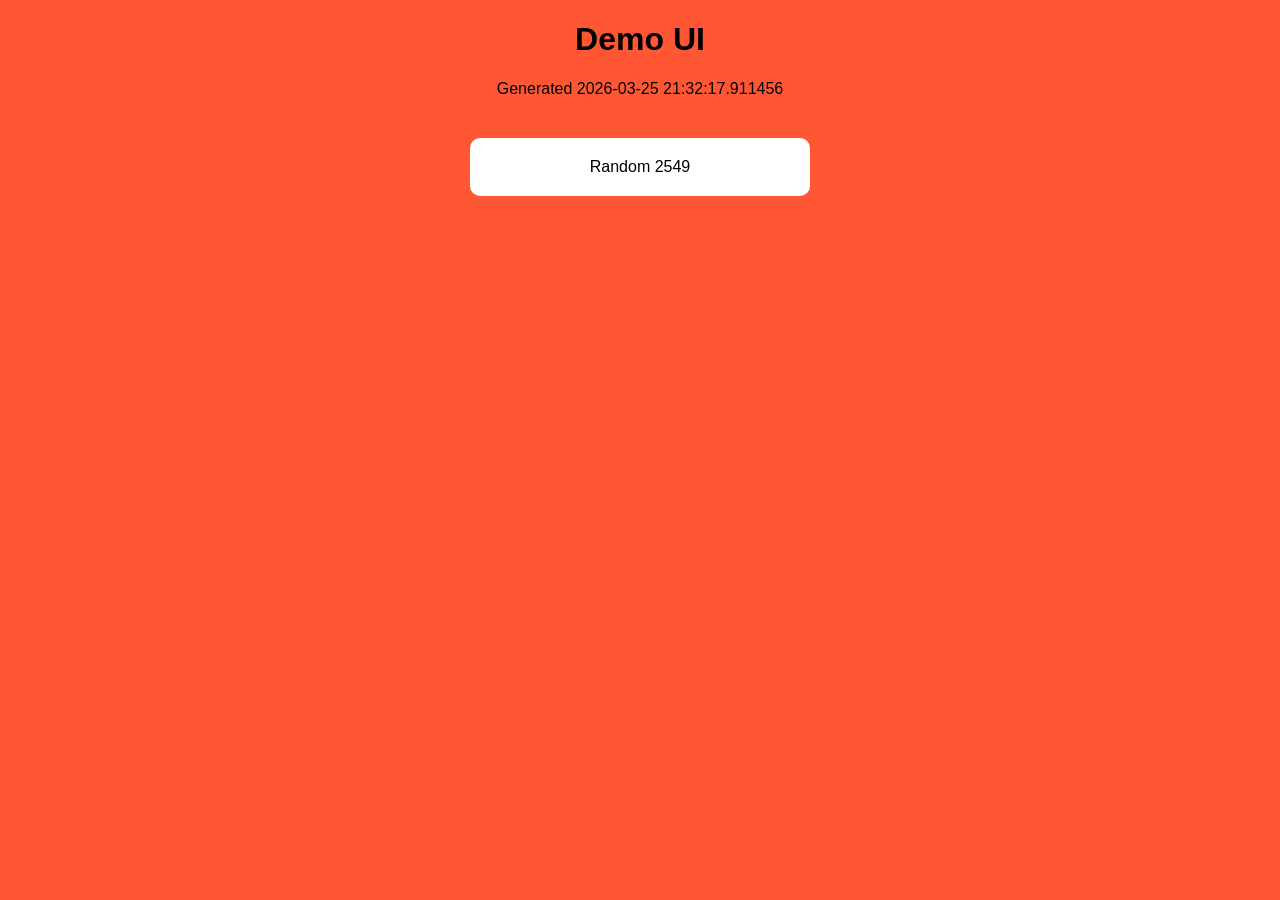
==== index.html @ 7ee7f8a2 "update index.html 21:32:18" ====
<!DOCTYPE html>
<html>
<head>

<title>Demo UI</title>

<style>
body {
background:#ff5733;
font-family:Arial;
text-align:center;
}

.card {
background:white;
width:300px;
margin:40px auto;
padding:20px;
border-radius:10px;
}

</style>

</head>

<body>

<h1>Demo UI</h1>

<p>Generated 2026-03-25 21:32:17.911456</p>

<div class="card">
Random 2549
</div>

</body>
</html>
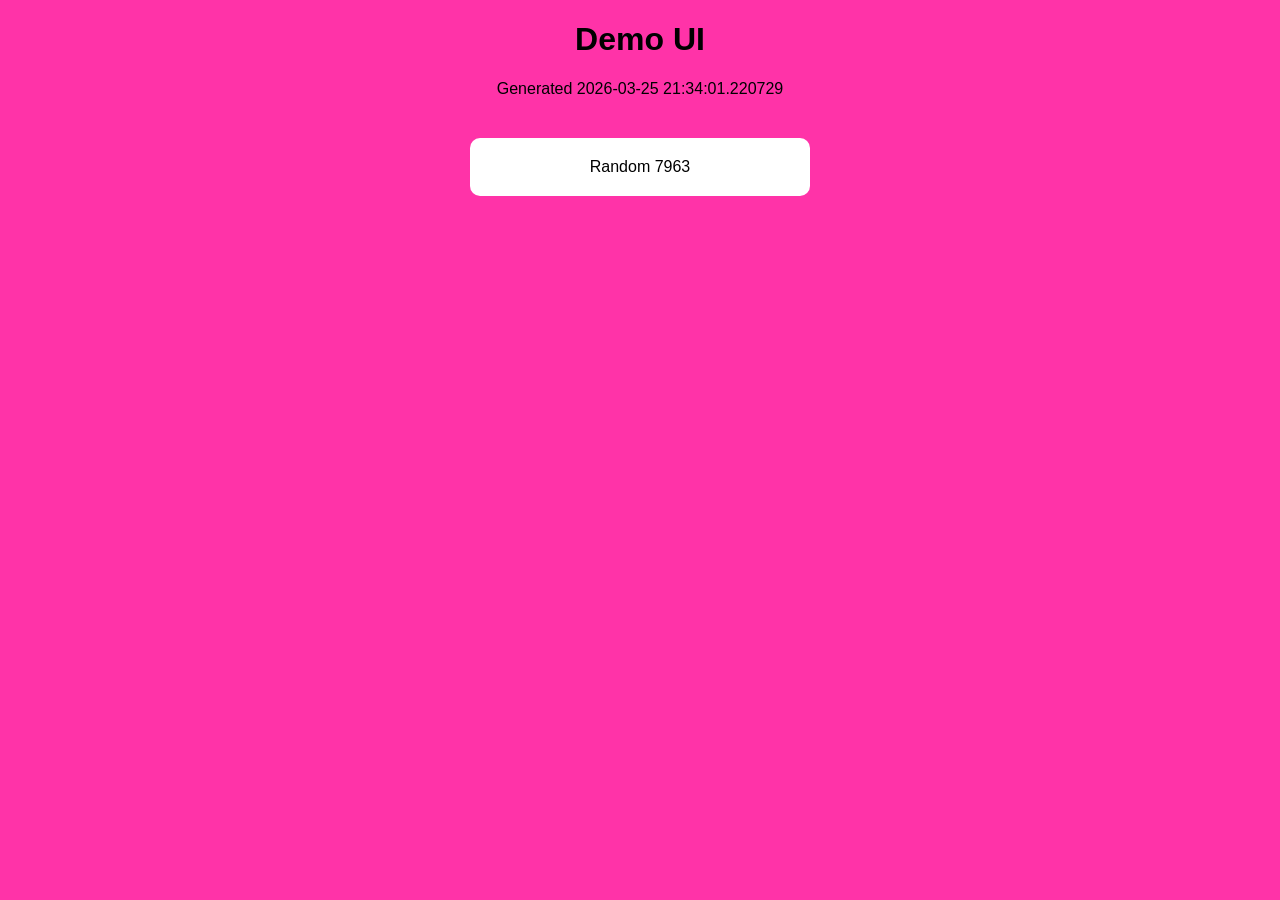
==== commit 2020168b: "update index.html 21:34:01" ====
--- a/index.html
+++ b/index.html
@@ -7,7 +7,7 @@
 
 <style>
 body {
-background:#ff5733;
+background:#ff33a8;
 font-family:Arial;
 text-align:center;
 }
@@ -28,10 +28,10 @@
 
 <h1>Demo UI</h1>
 
-<p>Generated 2026-03-25 21:32:17.911456</p>
+<p>Generated 2026-03-25 21:34:01.220729</p>
 
 <div class="card">
-Random 2549
+Random 7963
 </div>
 
 </body>
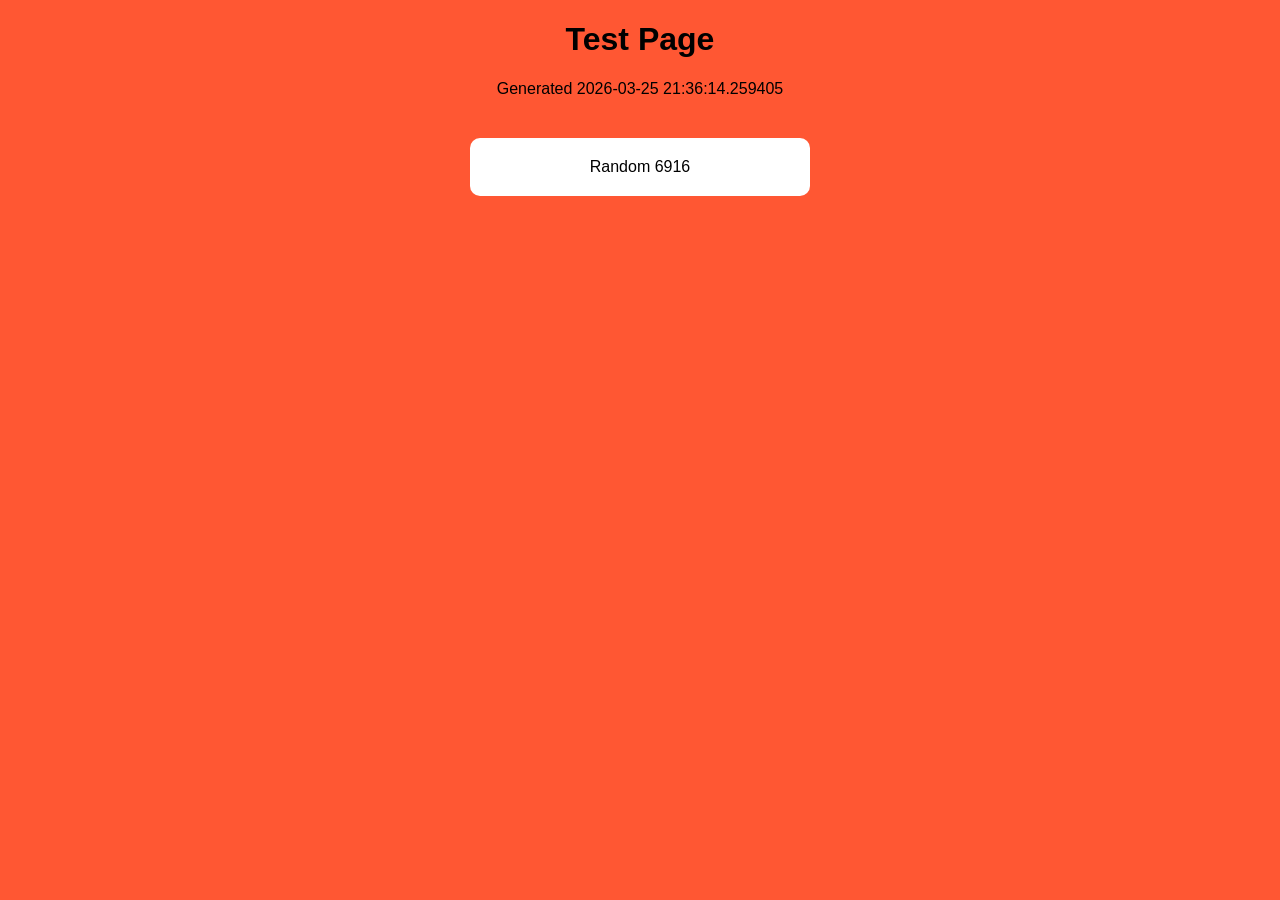
==== commit 22d7f23c: "update index.html 21:36:14" ====
--- a/index.html
+++ b/index.html
@@ -3,11 +3,11 @@
 <html>
 <head>
 
-<title>Demo UI</title>
+<title>Test Page</title>
 
 <style>
 body {
-background:#ff33a8;
+background:#ff5733;
 font-family:Arial;
 text-align:center;
 }
@@ -26,12 +26,12 @@
 
 <body>
 
-<h1>Demo UI</h1>
+<h1>Test Page</h1>
 
-<p>Generated 2026-03-25 21:34:01.220729</p>
+<p>Generated 2026-03-25 21:36:14.259405</p>
 
 <div class="card">
-Random 7963
+Random 6916
 </div>
 
 </body>
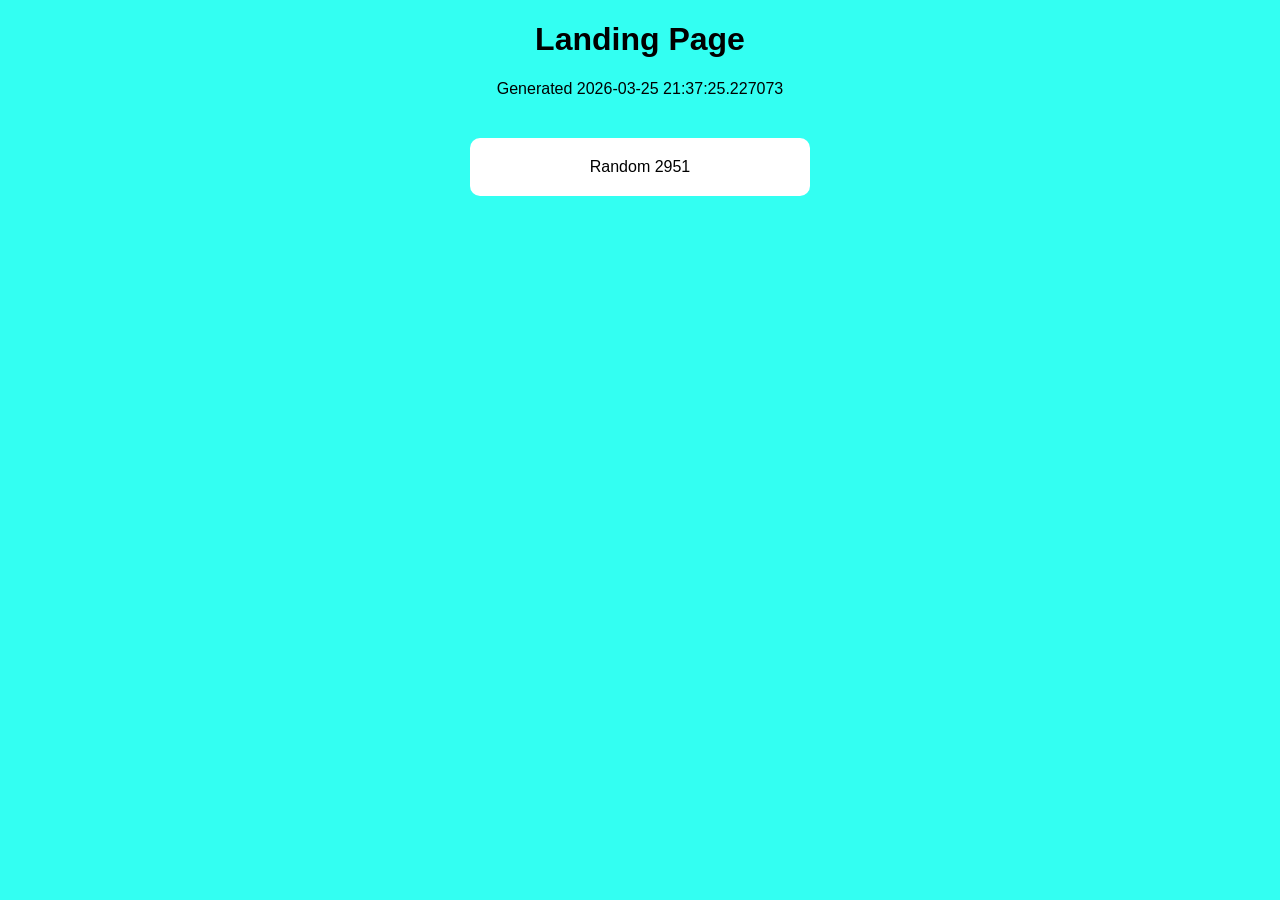
==== commit 347d86b1: "update index.html 21:37:25" ====
--- a/index.html
+++ b/index.html
@@ -3,11 +3,11 @@
 <html>
 <head>
 
-<title>Test Page</title>
+<title>Landing Page</title>
 
 <style>
 body {
-background:#ff5733;
+background:#33fff2;
 font-family:Arial;
 text-align:center;
 }
@@ -26,12 +26,12 @@
 
 <body>
 
-<h1>Test Page</h1>
+<h1>Landing Page</h1>
 
-<p>Generated 2026-03-25 21:36:14.259405</p>
+<p>Generated 2026-03-25 21:37:25.227073</p>
 
 <div class="card">
-Random 6916
+Random 2951
 </div>
 
 </body>
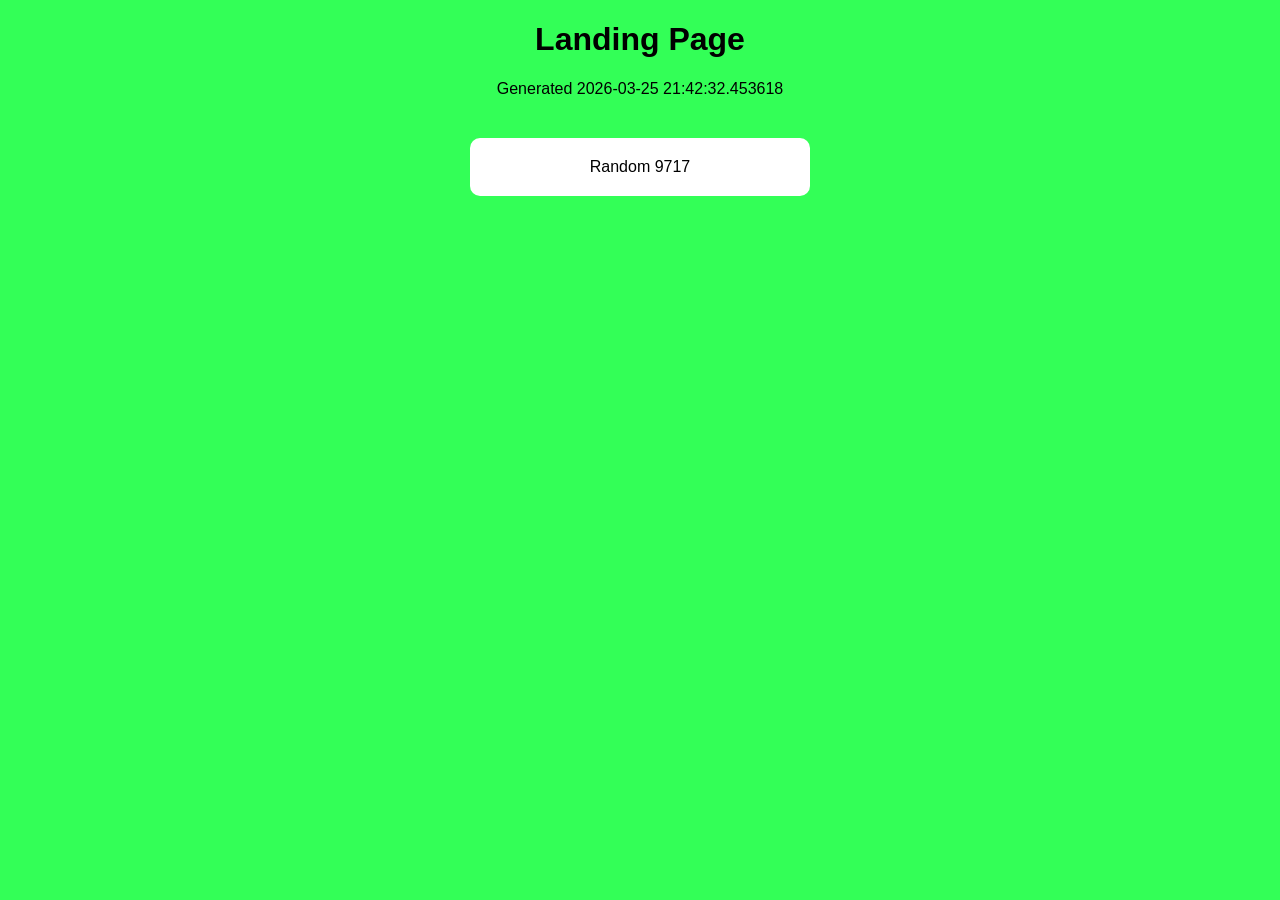
==== commit 71ff3a72: "update index.html 21:42:32" ====
--- a/index.html
+++ b/index.html
@@ -7,7 +7,7 @@
 
 <style>
 body {
-background:#33fff2;
+background:#33ff57;
 font-family:Arial;
 text-align:center;
 }
@@ -28,10 +28,10 @@
 
 <h1>Landing Page</h1>
 
-<p>Generated 2026-03-25 21:37:25.227073</p>
+<p>Generated 2026-03-25 21:42:32.453618</p>
 
 <div class="card">
-Random 2951
+Random 9717
 </div>
 
 </body>
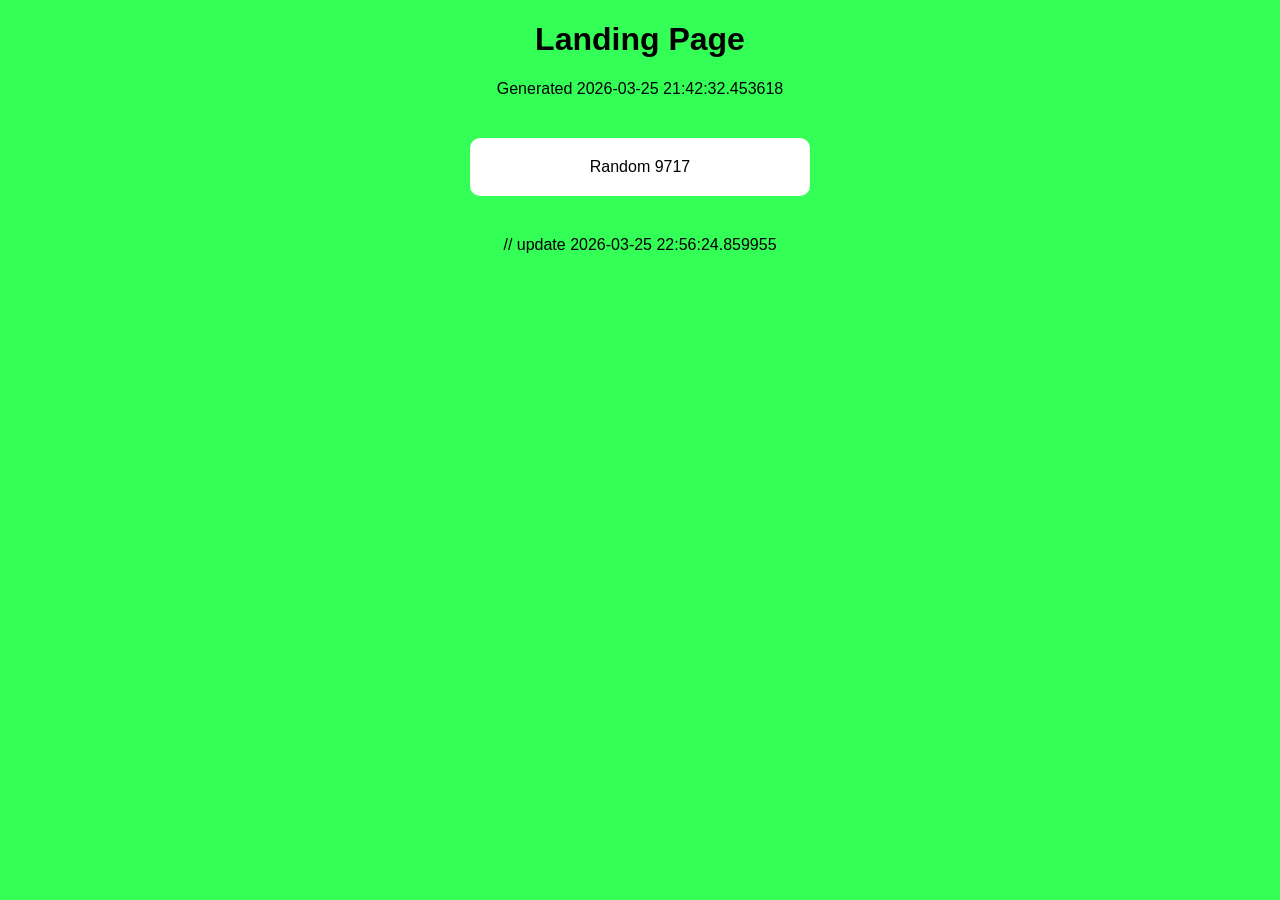
==== commit c6ffe504: "feature update" ====
--- a/index.html
+++ b/index.html
@@ -36,3 +36,5 @@
 
 </body>
 </html>
+
+// update 2026-03-25 22:56:24.859955
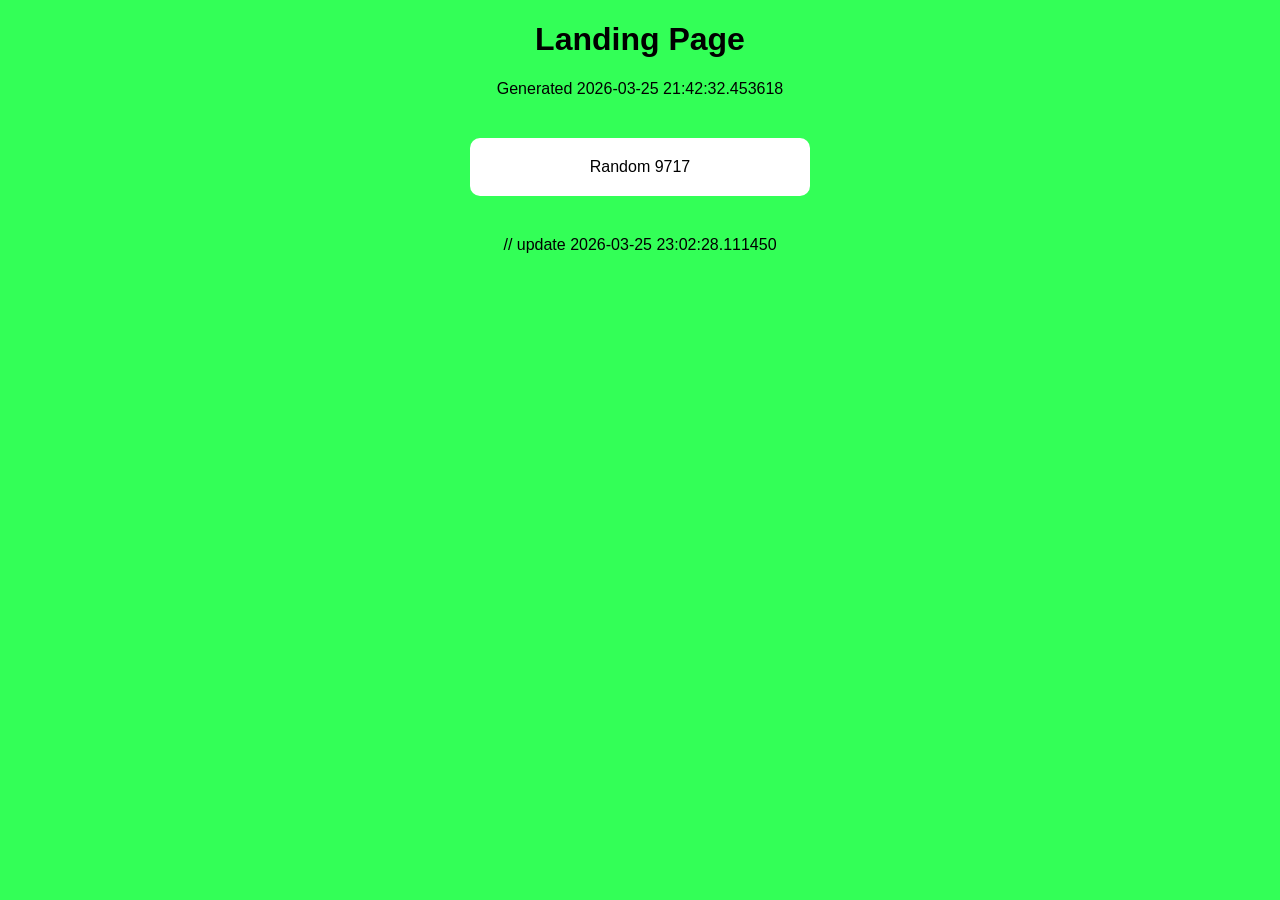
==== commit 86b8c92b: "feature update" ====
--- a/index.html
+++ b/index.html
@@ -37,4 +37,4 @@
 </body>
 </html>
 
-// update 2026-03-25 22:56:24.859955
+// update 2026-03-25 23:02:28.111450
